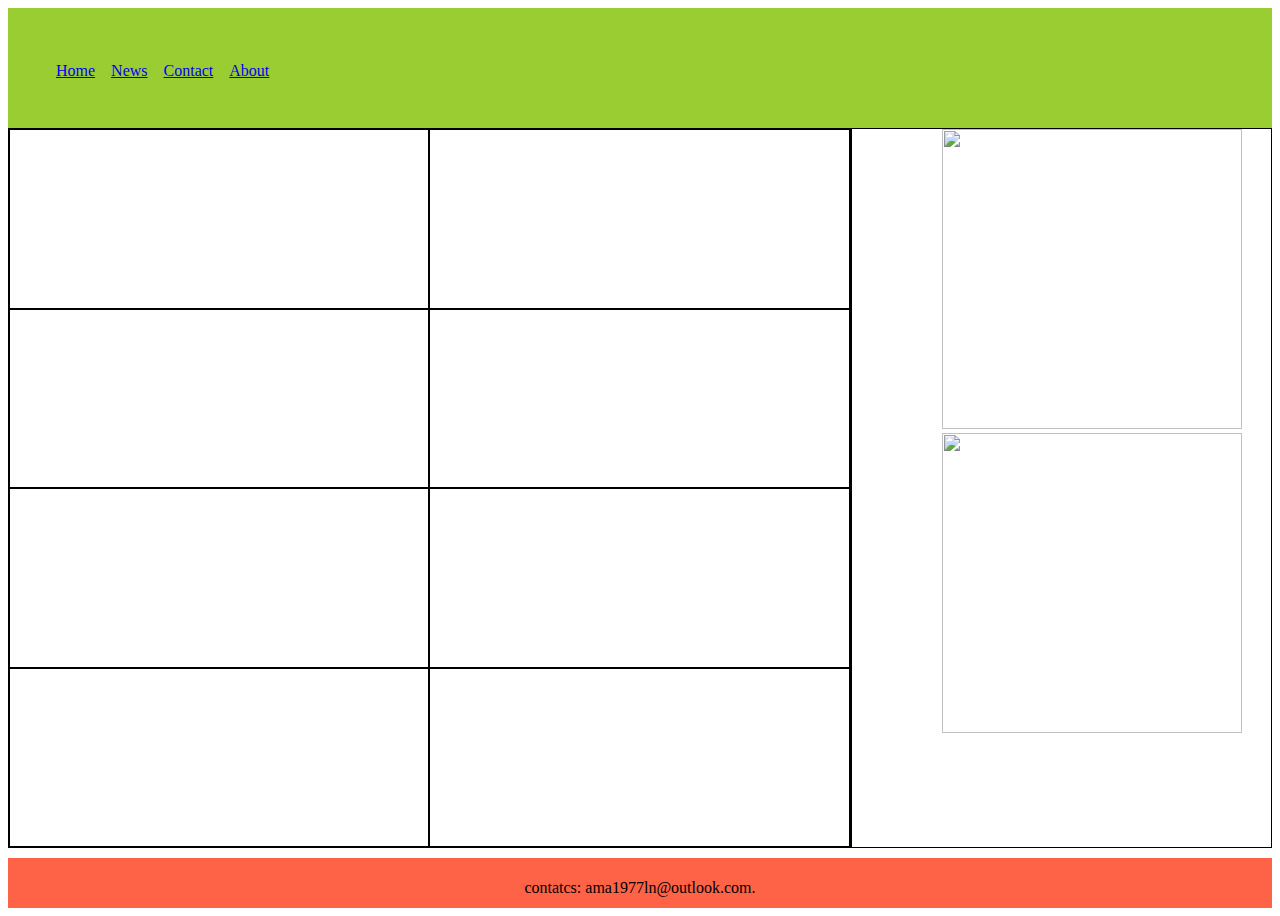
==== css-extra/index.html @ 1e2dadc8 "done" ====
<!DOCTYPE html>
<html lang="en">
<head>
    <meta charset="UTF-8">
    <meta http-equiv="X-UA-Compatible" content="IE=edge">
    <meta name="viewport" content="width=device-width, initial-scale=1.0">
    <title>Document</title>
    <link rel="stylesheet" href="styles.css">
</head>
<body>
   <div class ="hi">
    <div id ="head">
        
        <ul>
            <li><a href="#">Home</a></li>
            <li><a href="#">News</a></li>
            <li><a href="#">Contact</a></li>
            <li><a href="#">About</a></li>
          </ul>
    </div>
    <div class = "container">
        <div id ="boxa">
            <div id ="box1"></div>
            <div id ="box2"></div>
            <div id ="box3"></div>
            <div id ="box4"></div>
            <div id ="box5"></div>
            <div id ="box6"></div>
            <div id ="box7"></div>
            <div id ="box8"></div>
        </div> 
        <div id ="boxb">
            <img src="" alt="" id = "img1">
            <img src="" alt="" id = "img2">
        </div>
    </div>
    <div id ="foot"><p>contatcs: ama1977ln@outlook.com.</p></div>
   </div>
</body>
</html>
---- css-extra/styles.css ----
.container{
    display:grid;
    grid-template-columns: 2fr 1fr;
    height: 80vh;
}

#boxa{
    display:grid;
    grid-template-rows: 1fr 1fr 1fr 1fr;
    grid-template-columns: 1fr 1fr;
    border: 1px solid black;
    

}

#box1{
    border: 1px solid black;

}
#box2{
    border: 1px solid black;
    
}
#box3{
    border: 1px solid black;
    
}
#box4{
    border: 1px solid black;
    
}
#box5{
    border: 1px solid black;
    
}
#box6{
    border: 1px solid black;
    
}
#box7{
    border: 1px solid black;
    
}
#box8{
    border: 1px solid black;
    
}
#boxb{
    padding-left: 90px;
    align-items: center;
    border: 1px solid black;
    
    
}
#foot{
    background-color:tomato;
    height: 5vh;
    margin-top: 10px; 
    padding-top: 5px;
    text-align: center;
}

#head{
    padding-top: 30px;
    text-align: center;
    background-color:yellowgreen;
    height: 10vh;
    
}

#img1{
    width: 300px;
    height: 300px;
}
#img2{
    width: 300px;
    height: 300px;
}
ul{
    list-style-type: none;
}

li {
    float: left;
  }
  
  li a {
    display: block;
    padding: 8px;
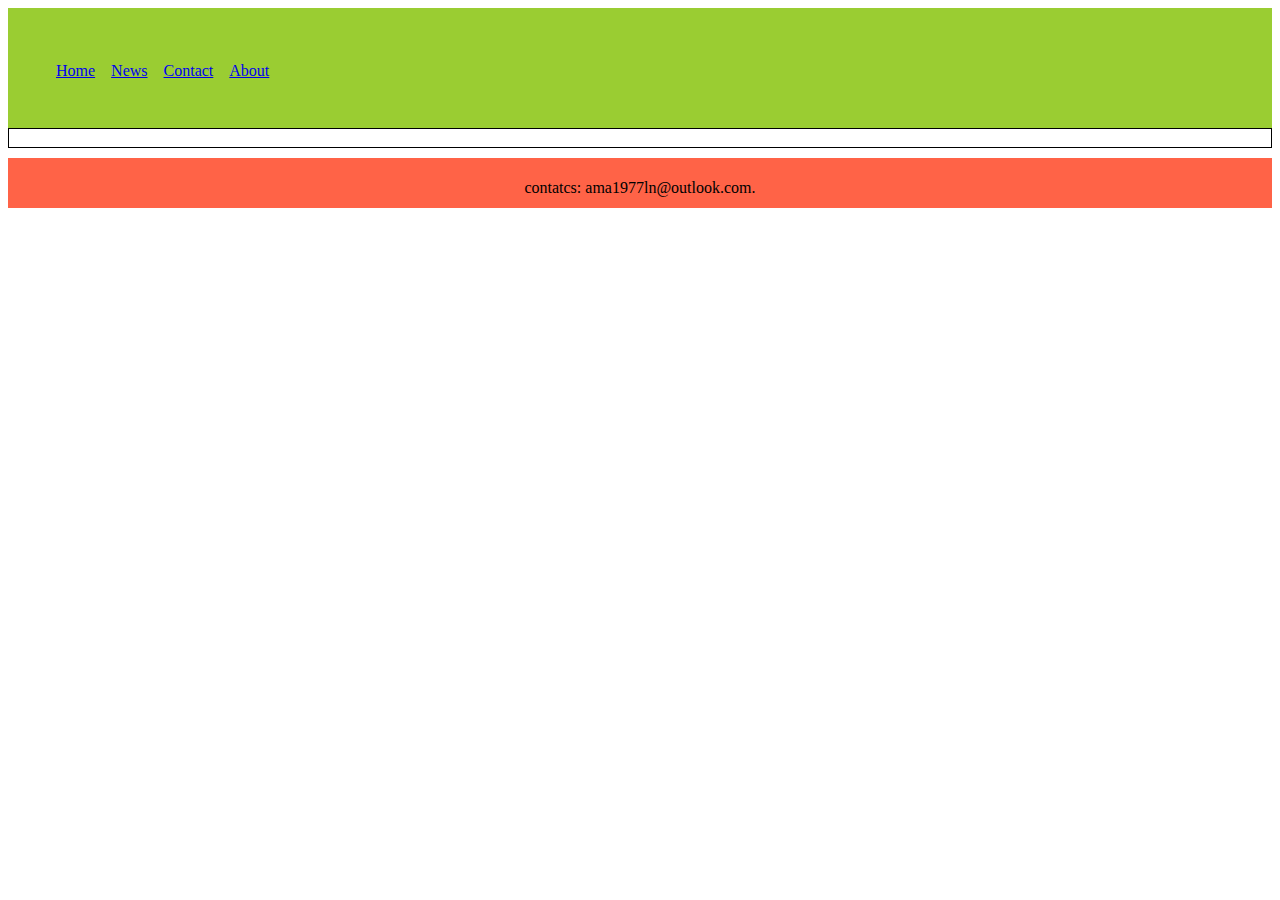
==== commit e5b76ada: "not" ====
--- a/css-extra/index.html
+++ b/css-extra/index.html
@@ -18,20 +18,10 @@
             <li><a href="#">About</a></li>
           </ul>
     </div>
-    <div class = "container">
-        <div id ="boxa">
-            <div id ="box1"></div>
-            <div id ="box2"></div>
-            <div id ="box3"></div>
-            <div id ="box4"></div>
-            <div id ="box5"></div>
-            <div id ="box6"></div>
-            <div id ="box7"></div>
-            <div id ="box8"></div>
-        </div> 
+    
         <div id ="boxb">
-            <img src="" alt="" id = "img1">
-            <img src="" alt="" id = "img2">
+            <img src="travel.jpg" alt="" id = "img1">
+            <img src="see.jpg" alt="" id = "img2">
         </div>
     </div>
     <div id ="foot"><p>contatcs: ama1977ln@outlook.com.</p></div>
--- a/css-extra/styles.css
+++ b/css-extra/styles.css
@@ -1,90 +1,52 @@
-
-.container{
-    display:grid;
+.container {
+    display: grid;
     grid-template-columns: 2fr 1fr;
     height: 80vh;
 }
 
-#boxa{
-    display:grid;
+#boxa {
+    display: grid;
     grid-template-rows: 1fr 1fr 1fr 1fr;
     grid-template-columns: 1fr 1fr;
     border: 1px solid black;
-    
+
 
 }
 
-#box1{
-    border: 1px solid black;
-
-}
-#box2{
-    border: 1px solid black;
-    
-}
-#box3{
-    border: 1px solid black;
-    
-}
-#box4{
-    border: 1px solid black;
-    
-}
-#box5{
-    border: 1px solid black;
-    
-}
-#box6{
-    border: 1px solid black;
-    
-}
-#box7{
-    border: 1px solid black;
-    
-}
-#box8{
-    border: 1px solid black;
-    
-}
-#boxb{
+#boxb {
     padding-left: 90px;
     align-items: center;
     border: 1px solid black;
-    
-    
+
+
 }
-#foot{
-    background-color:tomato;
+
+#foot {
+    background-color: tomato;
     height: 5vh;
-    margin-top: 10px; 
+    margin-top: 10px;
     padding-top: 5px;
     text-align: center;
 }
 
-#head{
+#head {
     padding-top: 30px;
     text-align: center;
-    background-color:yellowgreen;
+    background-color: yellowgreen;
     height: 10vh;
-    
+
+
 }
 
-#img1{
-    width: 300px;
-    height: 300px;
-}
-#img2{
-    width: 300px;
-    height: 300px;
-}
-ul{
+ul {
     list-style-type: none;
 }
 
 li {
     float: left;
-  }
-  
-  li a {
+}
+
+li a {
     display: block;
-    padding: 8px;+    padding: 8px;
+}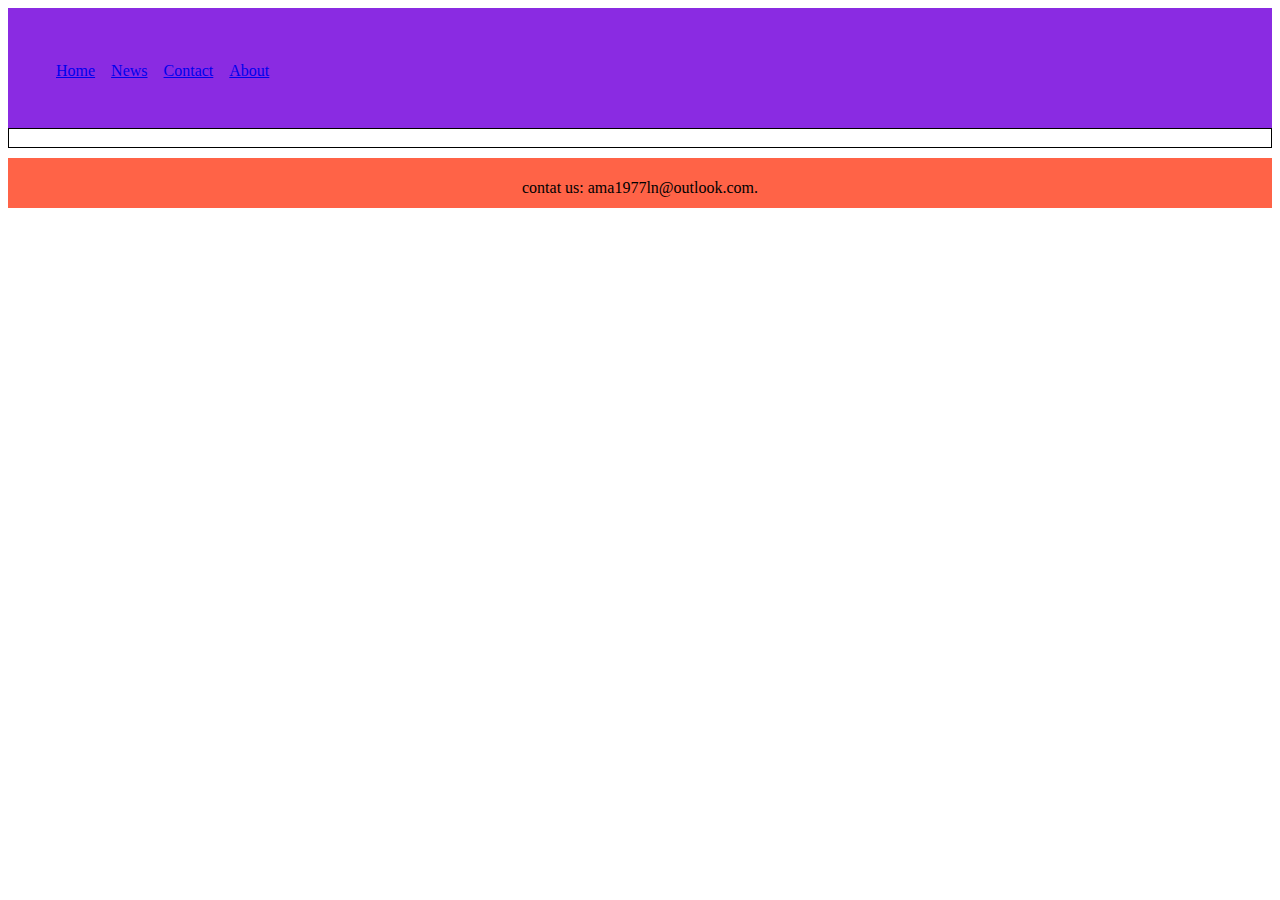
==== commit 1ea22534: "not" ====
--- a/css-extra/index.html
+++ b/css-extra/index.html
@@ -24,7 +24,7 @@
             <img src="see.jpg" alt="" id = "img2">
         </div>
     </div>
-    <div id ="foot"><p>contatcs: ama1977ln@outlook.com.</p></div>
+    <div id ="foot"><p>contat us: ama1977ln@outlook.com.</p></div>
    </div>
 </body>
 </html>--- a/css-extra/styles.css
+++ b/css-extra/styles.css
@@ -32,7 +32,7 @@
 #head {
     padding-top: 30px;
     text-align: center;
-    background-color: yellowgreen;
+    background-color: blueviolet;
     height: 10vh;
 
 
